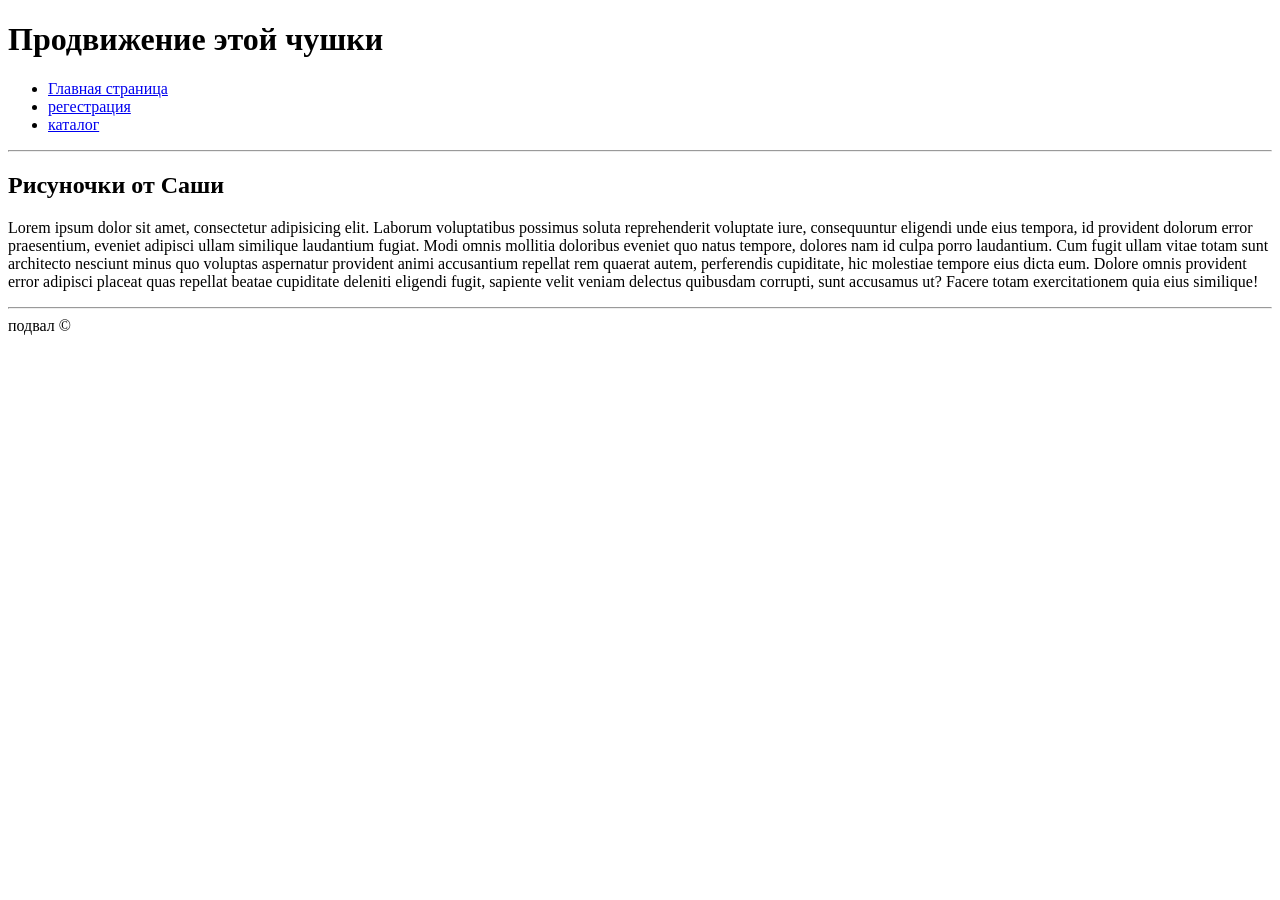
==== index.html @ f931826b "Add files via upload" ====
<!DOCTYPE html>
<html lang="en">
<head>
    <meta charset="UTF-8">
    <title>Document</title>
</head>
<body>
    <h1>Продвижение этой чушки</h1>
    <ul>
        <li> <a href="index.html">Главная страница</a>
        </li>
        <li> <a href="regestrasia.html">регестрация</a></li>
        <li> <a href="katalog.html">каталог</a></li>
    </ul>
    <hr>
    <h2>Рисуночки от Саши</h2>
    <p>Lorem ipsum dolor sit amet, consectetur adipisicing elit. Laborum voluptatibus possimus soluta reprehenderit voluptate iure, consequuntur eligendi unde eius tempora, id provident dolorum error praesentium, eveniet adipisci ullam similique laudantium fugiat. Modi omnis mollitia doloribus eveniet quo natus tempore, dolores nam id culpa porro laudantium. Cum fugit ullam vitae totam sunt architecto nesciunt minus quo voluptas aspernatur provident animi accusantium repellat rem quaerat autem, perferendis cupiditate, hic molestiae tempore eius dicta eum. Dolore omnis provident error adipisci placeat quas repellat beatae cupiditate deleniti eligendi fugit, sapiente velit veniam delectus quibusdam corrupti, sunt accusamus ut? Facere totam exercitationem quia eius similique!</p>
    <hr>
    
    <footer>подвал &copy;</footer>
</body>
</html>
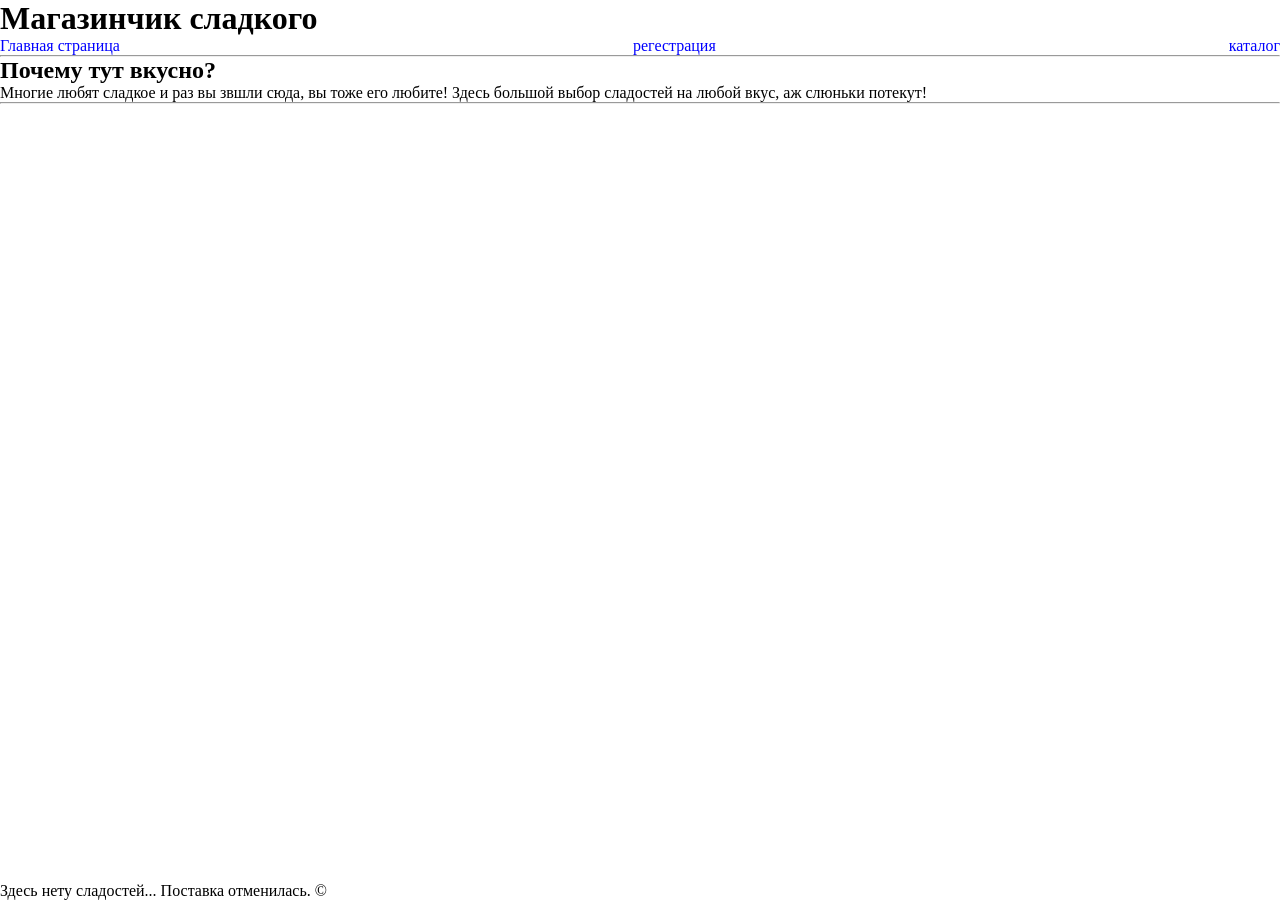
==== commit 76c8ff52: "Add files via upload" ====
--- a/index.html
+++ b/index.html
@@ -1,22 +1,30 @@
 <!DOCTYPE html>
 <html lang="en">
 <head>
+   <link rel="stylesheet" href="stile.css">
     <meta charset="UTF-8">
     <title>Document</title>
 </head>
 <body>
-    <h1>Продвижение этой чушки</h1>
+    <div class="wrapper">
+     <div class="content">
+            <h1>Магазинчик сладкого</h1>
+    <div class="menu">
     <ul>
         <li> <a href="index.html">Главная страница</a>
         </li>
         <li> <a href="regestrasia.html">регестрация</a></li>
         <li> <a href="katalog.html">каталог</a></li>
-    </ul>
+    </ul>     
+        
+    </div>
+   
     <hr>
-    <h2>Рисуночки от Саши</h2>
-    <p>Lorem ipsum dolor sit amet, consectetur adipisicing elit. Laborum voluptatibus possimus soluta reprehenderit voluptate iure, consequuntur eligendi unde eius tempora, id provident dolorum error praesentium, eveniet adipisci ullam similique laudantium fugiat. Modi omnis mollitia doloribus eveniet quo natus tempore, dolores nam id culpa porro laudantium. Cum fugit ullam vitae totam sunt architecto nesciunt minus quo voluptas aspernatur provident animi accusantium repellat rem quaerat autem, perferendis cupiditate, hic molestiae tempore eius dicta eum. Dolore omnis provident error adipisci placeat quas repellat beatae cupiditate deleniti eligendi fugit, sapiente velit veniam delectus quibusdam corrupti, sunt accusamus ut? Facere totam exercitationem quia eius similique!</p>
+    <h2>Почему тут вкусно?</h2>
+    <p>Многие любят сладкое и раз вы звшли сюда, вы тоже его любите! Здесь большой выбор сладостей на любой вкус, аж слюньки потекут!</p>
     <hr>
-    
-    <footer>подвал &copy;</footer>
+     </div>
+    <footer>Здесь нету сладостей... Поставка отменилась. &copy;</footer>
+     </div>
 </body>
 </html>
--- a/stile.css
+++ b/stile.css
@@ -0,0 +1,98 @@
+* {
+margin: 0;
+padding: 0;
+}
+html, body {
+height: 100%;
+}
+.wrapper {
+display: flex;
+flex-direction: column;
+min-height: 100%;
+}
+.content {
+flex: 1 0 auto;
+}
+.footer {
+flex: 0 0 auto;
+}
+
+
+a {
+    color: steelblue;
+}
+
+.menu a{
+    color: blue;
+}
+
+.menu ul{
+    display: flex;
+    justify-content: space-between;
+}
+
+
+.menu g{
+    color: palevioletred;
+}
+
+.menu р{
+    color: cadetblue;
+}
+
+.menu k{
+    color: cadetblue;
+}
+
+.menu l{
+    color: cadetblue;
+}
+
+
+
+a{
+    text-decoration: none;
+}
+
+li{
+    list-style-type: none;
+}
+
+a:hover {
+    background-color: lightgray;
+}
+
+.forma {
+    margin-left: 100px;
+}
+
+.forma input {
+    border: 1px solid #356EAD;
+    box-sizing: border-box;
+    border-radius: 10px;
+    opacity: 0.4;
+    width: 250px;
+    height: 30px;
+    margin: 10px 15px 15px 10px;
+}
+
+.button{
+    background: cornflowerblue;
+    box-shadow: 5px 20px 50px rgba(16, 112, 177, 0.2);
+    border-radius: 10px;
+    font-weight: 500;
+    font-size: 16px;
+    line-height: 26px;
+    text-align: center;
+    color: #FFFFFF;
+    text-transform: uppercase;
+}
+
+.button{
+    background-color: skyblue;
+}
+
+.forma form{
+    display: flex;
+    flex-direction: column;
+}
